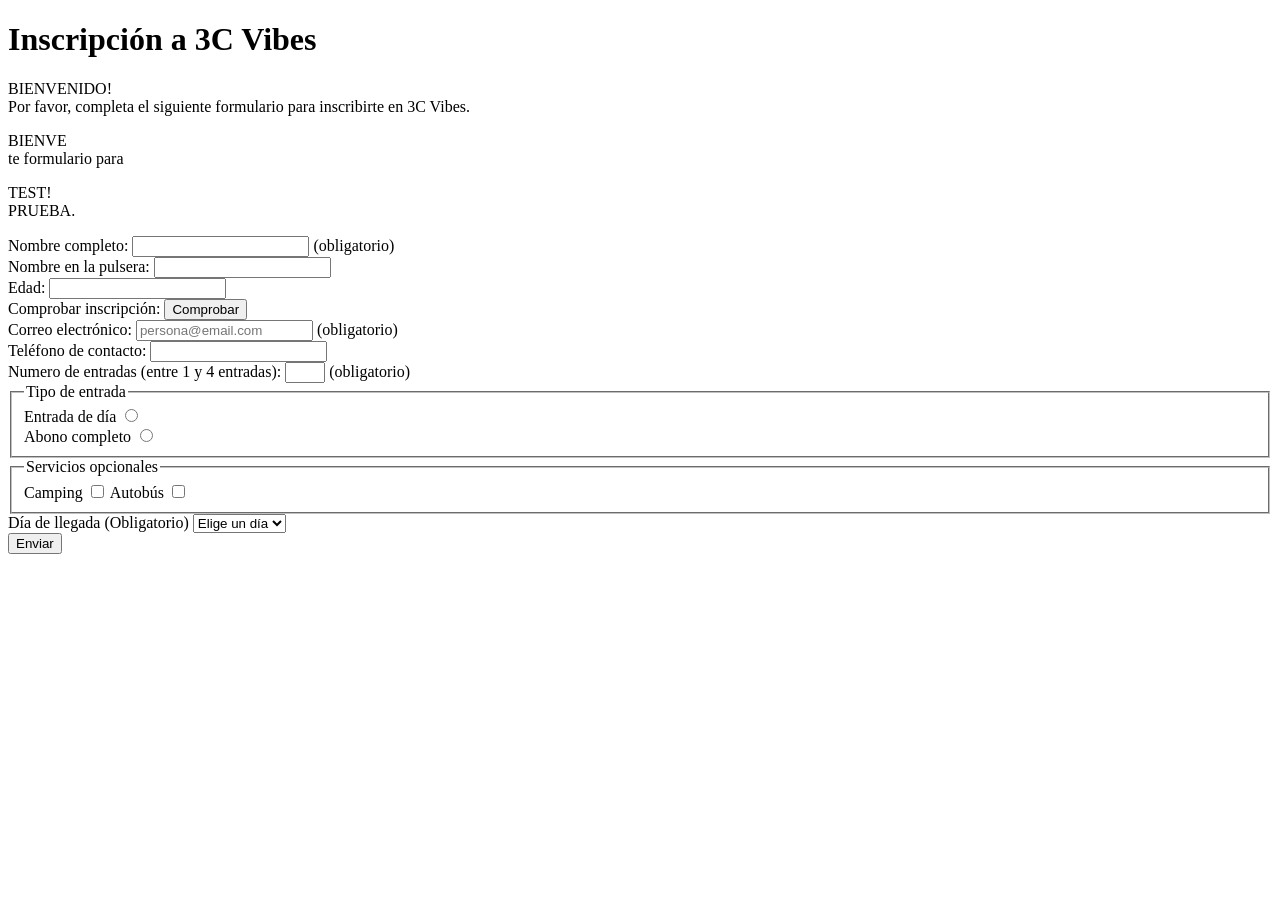
==== index.html @ 5123ec38 "estructura de los archivos del proyecto" ====
<!DOCTYPE html>
<html lang="es">

<head>
    <meta charset="UTF-8">
    <meta name="viewport" content="width=device-width, initial-scale=1.0">
    <title>Formularios</title>
    <link rel="stylesheet" href="estilos.css">
</head>

<body>

    <h1>Inscripción a 3C Vibes</h1>
    <p>BIENVENIDO! <br> Por favor, completa el siguiente formulario para inscribirte en 3C Vibes.</p>
    <p>BIENVE <br> te formulario para</p>
    <p>TEST! <br> PRUEBA.</p>

    

    <form>
        <div>
            <label for="nombre">Nombre completo: </label>
            <input class="escrito" type="text" id="nombre" name="nombre" required /> (obligatorio)
            <br>
        </div>

        <div>
            <label for="pulsera">Nombre en la pulsera: </label>
            <input type="text" id="pulsera" name="pulsera">
            <br>
        </div>

        <div>
            <label for="edad">Edad: </label>
            <input type="number" id="edad" name="edad" />
            <br>
        </div>

        <div class="artista">
            <label for="comprobar">Comprobar inscripción: </label>
            <input type="submit" id="comprobar" name="comprobar" value="Comprobar" />

        </div>

        <div>
            <label for="correo">Correo electrónico: </label>
            <input type="email" id="correo" name="correo" placeholder="persona@email.com" required /> (obligatorio)
            <br>
        </div>

        <div>
            <label for="telefono">Teléfono de contacto: </label>
            <input type="tel" id="telefono" name="telefono" required /><br>
        </div>

        <div>
            <label for="entradas">Numero de entradas (entre 1 y 4 entradas): </label>
            <input type="number" id="entradas" name="entradas" min="1" max="4" required /> (obligatorio)
            <br>
        </div>

        <fieldset>
            <legend>Tipo de entrada</legend>
            <div>
                <label for="entrada1">Entrada de día</label>
                <input type="radio" id="dia" name="tipo_entrada" value="dia" required />
            </div>
            <div>
                <label for="entrada2">Abono completo</label>
                <input type="radio" id="abono" name="tipo_entrada" value="abono" />
            </div>
        </fieldset>

        <fieldset>
            <legend>Servicios opcionales</legend>
            <label>Camping</label>
            <input type="checkbox" id="camping" name="servicios" value="camping" />
            <label>Autobús</label>
            <input type="checkbox" id="autobus" name="servicios" value="autobus" />
        </fieldset>

        <label>Día de llegada (Obligatorio)</label>
        
        <select name="dia" id="dia" required>
            <option value="">Elige un día</option>
            <option value="viernes">Viernes</option>
            <option value="sabado">Sábado</option>



        </select>

        <br>
        <button id="enviar" type="submit">Enviar</button>














    </form>

</body>

</html>
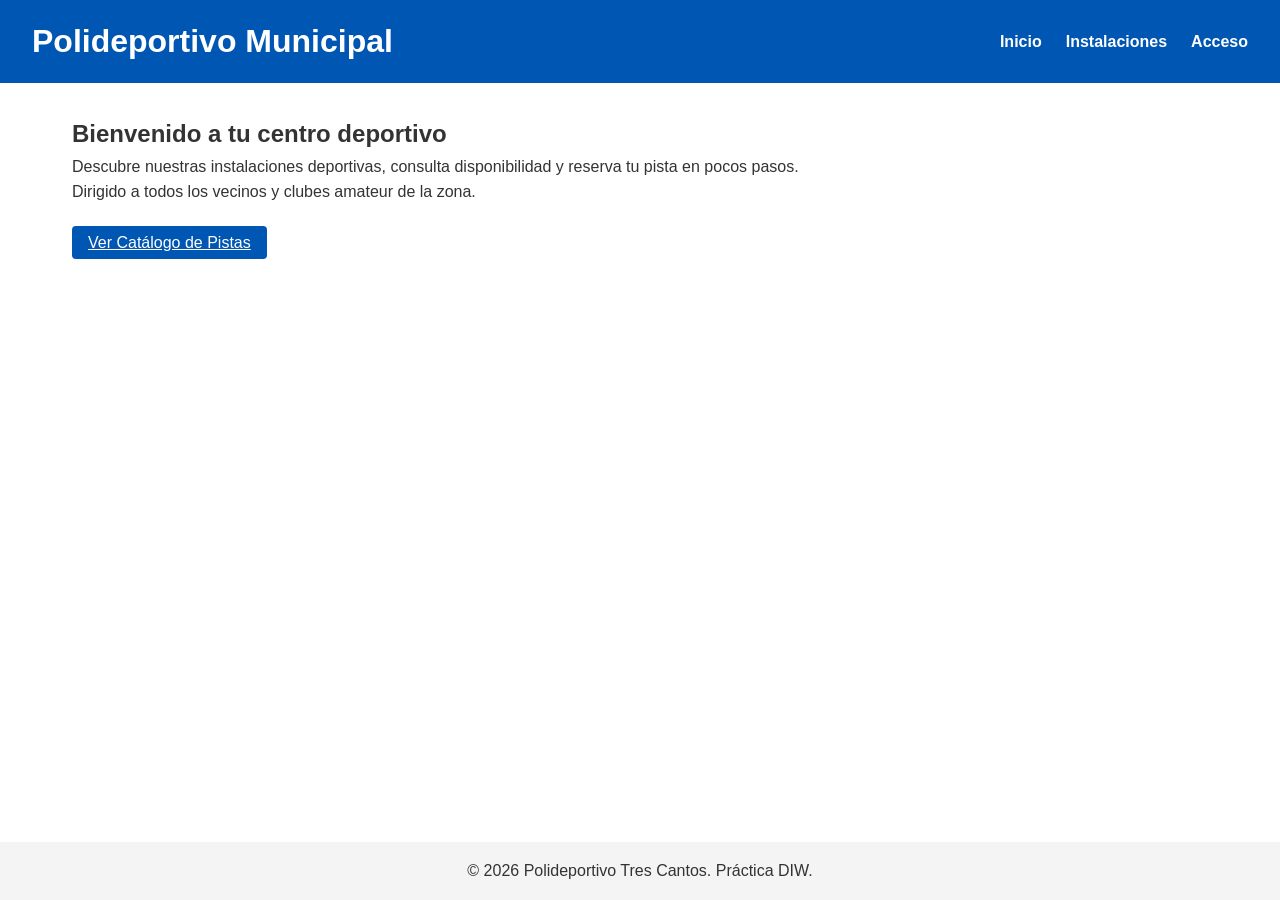
==== commit 2ad50478: "Add files via upload" ====
--- a/index.html
+++ b/index.html
@@ -4,110 +4,34 @@
 <head>
     <meta charset="UTF-8">
     <meta name="viewport" content="width=device-width, initial-scale=1.0">
-    <title>Formularios</title>
-    <link rel="stylesheet" href="estilos.css">
+    <title>Inicio - Polideportivo Tres Cantos</title>
+    <link rel="stylesheet" href="css/estilos.css">
 </head>
 
 <body>
-
-    <h1>Inscripción a 3C Vibes</h1>
-    <p>BIENVENIDO! <br> Por favor, completa el siguiente formulario para inscribirte en 3C Vibes.</p>
-    <p>BIENVE <br> te formulario para</p>
-    <p>TEST! <br> PRUEBA.</p>
-
-    
-
-    <form>
-        <div>
-            <label for="nombre">Nombre completo: </label>
-            <input class="escrito" type="text" id="nombre" name="nombre" required /> (obligatorio)
+    <header>
+        <h1>Polideportivo Municipal</h1>
+        <nav>
+            <ul>
+                <li><a href="index.html">Inicio</a></li>
+                <li><a href="catalogo.html">Instalaciones</a></li>
+                <li><a href="login.html">Acceso</a></li>
+            </ul>
+        </nav>
+    </header>
+    <main>
+        <section>
+            <h2>Bienvenido a tu centro deportivo</h2>
+            <p>Descubre nuestras instalaciones deportivas, consulta disponibilidad y reserva tu pista en pocos pasos.
+            </p>
+            <p>Dirigido a todos los vecinos y clubes amateur de la zona.</p>
             <br>
-        </div>
-
-        <div>
-            <label for="pulsera">Nombre en la pulsera: </label>
-            <input type="text" id="pulsera" name="pulsera">
-            <br>
-        </div>
-
-        <div>
-            <label for="edad">Edad: </label>
-            <input type="number" id="edad" name="edad" />
-            <br>
-        </div>
-
-        <div class="artista">
-            <label for="comprobar">Comprobar inscripción: </label>
-            <input type="submit" id="comprobar" name="comprobar" value="Comprobar" />
-
-        </div>
-
-        <div>
-            <label for="correo">Correo electrónico: </label>
-            <input type="email" id="correo" name="correo" placeholder="persona@email.com" required /> (obligatorio)
-            <br>
-        </div>
-
-        <div>
-            <label for="telefono">Teléfono de contacto: </label>
-            <input type="tel" id="telefono" name="telefono" required /><br>
-        </div>
-
-        <div>
-            <label for="entradas">Numero de entradas (entre 1 y 4 entradas): </label>
-            <input type="number" id="entradas" name="entradas" min="1" max="4" required /> (obligatorio)
-            <br>
-        </div>
-
-        <fieldset>
-            <legend>Tipo de entrada</legend>
-            <div>
-                <label for="entrada1">Entrada de día</label>
-                <input type="radio" id="dia" name="tipo_entrada" value="dia" required />
-            </div>
-            <div>
-                <label for="entrada2">Abono completo</label>
-                <input type="radio" id="abono" name="tipo_entrada" value="abono" />
-            </div>
-        </fieldset>
-
-        <fieldset>
-            <legend>Servicios opcionales</legend>
-            <label>Camping</label>
-            <input type="checkbox" id="camping" name="servicios" value="camping" />
-            <label>Autobús</label>
-            <input type="checkbox" id="autobus" name="servicios" value="autobus" />
-        </fieldset>
-
-        <label>Día de llegada (Obligatorio)</label>
-        
-        <select name="dia" id="dia" required>
-            <option value="">Elige un día</option>
-            <option value="viernes">Viernes</option>
-            <option value="sabado">Sábado</option>
-
-
-
-        </select>
-
-        <br>
-        <button id="enviar" type="submit">Enviar</button>
-
-
-
-
-
-
-
-
-
-
-
-
-
-
-    </form>
-
+            <a href="catalogo.html" class="btn">Ver Catálogo de Pistas</a>
+        </section>
+    </main>
+    <footer>
+        <p>&copy; 2026 Polideportivo Tres Cantos. Práctica DIW.</p>
+    </footer>
 </body>
 
 </html>
--- a/css/estilos.css
+++ b/css/estilos.css
@@ -0,0 +1,170 @@
+/* css/estilos.css */
+:root {
+    --color-primario: #0056b3;
+    /* Contraste alto superando el 4.5:1 exigido */
+    --color-secundario: #f4f4f4;
+    --color-texto: #333333;
+    --color-borde: #dddddd;
+    --color-foco: #ff9900;
+}
+
+* {
+    box-sizing: border-box;
+    margin: 0;
+    padding: 0;
+}
+
+body {
+    font-family: Arial, sans-serif;
+    color: var(--color-texto);
+    line-height: 1.6;
+    display: flex;
+    flex-direction: column;
+    min-height: 100vh;
+}
+
+/* Flexbox: Cabecera y Navegación */
+header {
+    background-color: var(--color-primario);
+    color: white;
+    padding: 1rem 2rem;
+    display: flex;
+    justify-content: space-between;
+    align-items: center;
+    flex-wrap: wrap;
+}
+
+nav ul {
+    list-style: none;
+    display: flex;
+    gap: 1.5rem;
+}
+
+nav a {
+    color: white;
+    text-decoration: none;
+    font-weight: bold;
+}
+
+nav a:hover,
+a:focus-visible {
+    text-decoration: underline;
+}
+
+/* Accesibilidad RA5: Foco visible */
+*:focus-visible {
+    outline: 3px solid var(--color-foco);
+    outline-offset: 2px;
+}
+
+main {
+    flex: 1;
+    padding: 2rem;
+    max-width: 1200px;
+    margin: 0 auto;
+    width: 100%;
+}
+
+/* Formularios y Botones */
+.btn {
+    background-color: var(--color-primario);
+    color: white;
+    padding: 0.5rem 1rem;
+    border: none;
+    border-radius: 4px;
+    cursor: pointer;
+    font-size: 1rem;
+}
+
+.btn:hover {
+    background-color: #004494;
+}
+
+fieldset {
+    border: 1px solid var(--color-borde);
+    padding: 1.5rem;
+    margin-bottom: 1.5rem;
+    border-radius: 4px;
+}
+
+legend {
+    font-weight: bold;
+    padding: 0 0.5rem;
+}
+
+.campo {
+    margin-bottom: 1rem;
+    display: flex;
+    flex-direction: column;
+}
+
+.campo label {
+    margin-bottom: 0.5rem;
+    font-weight: bold;
+}
+
+.campo input,
+.campo select,
+.campo textarea {
+    padding: 0.5rem;
+    border: 1px solid var(--color-borde);
+    border-radius: 4px;
+}
+
+/* Grid: Catálogo RA2 */
+.catalogo-grid {
+    display: grid;
+    grid-template-columns: repeat(auto-fill, minmax(300px, 1fr));
+    gap: 2rem;
+    margin-top: 1.5rem;
+}
+
+.tarjeta {
+    border: 1px solid var(--color-borde);
+    border-radius: 8px;
+    padding: 1rem;
+    display: flex;
+    flex-direction: column;
+}
+
+.tarjeta img {
+    width: 100%;
+    height: 200px;
+    object-fit: cover;
+    border-radius: 4px;
+}
+
+.tarjeta h3 {
+    margin: 1rem 0 0.5rem 0;
+}
+
+.tarjeta .precio {
+    font-weight: bold;
+    color: var(--color-primario);
+    margin-top: auto;
+    padding-top: 1rem;
+}
+
+.alerta-prototipo {
+    background-color: #fff3cd;
+    border: 1px solid #ffeeba;
+    padding: 1rem;
+    margin-bottom: 1.5rem;
+    border-radius: 4px;
+}
+
+/* Flexbox: Carrito */
+.fila-carrito {
+    display: flex;
+    justify-content: space-between;
+    align-items: center;
+    padding: 1rem;
+    border-bottom: 1px solid var(--color-borde);
+}
+
+footer {
+    background-color: var(--color-secundario);
+    text-align: center;
+    padding: 1rem;
+    margin-top: auto;
+}
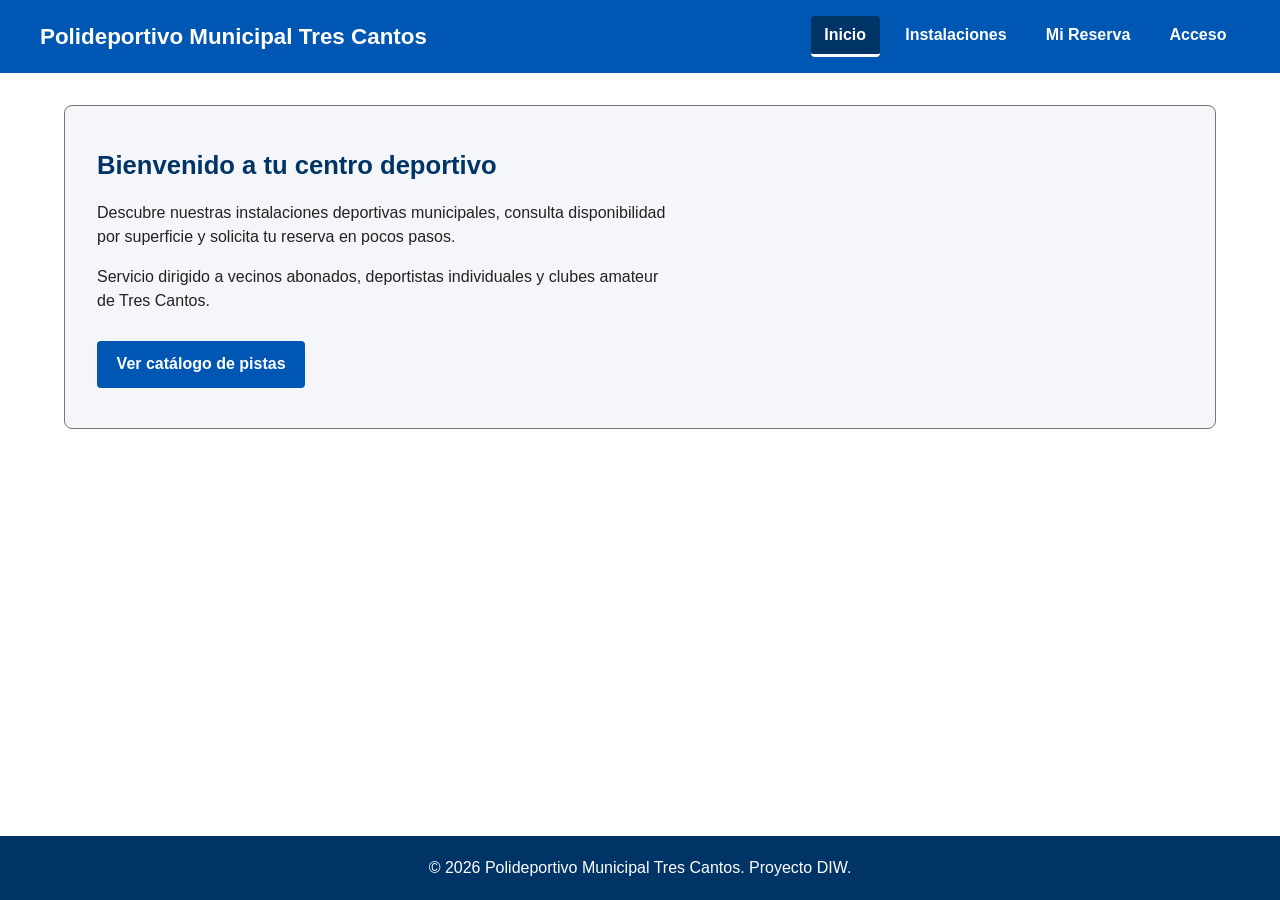
==== commit ecaccfa7: "correcciones del profesor del RA2, RA5 y RA6" ====
--- a/index.html
+++ b/index.html
@@ -1,37 +1,35 @@
-<!DOCTYPE html>
-<html lang="es">
-
-<head>
-    <meta charset="UTF-8">
-    <meta name="viewport" content="width=device-width, initial-scale=1.0">
-    <title>Inicio - Polideportivo Tres Cantos</title>
-    <link rel="stylesheet" href="css/estilos.css">
-</head>
-
-<body>
-    <header>
-        <h1>Polideportivo Municipal</h1>
-        <nav>
-            <ul>
-                <li><a href="index.html">Inicio</a></li>
-                <li><a href="catalogo.html">Instalaciones</a></li>
-                <li><a href="login.html">Acceso</a></li>
-            </ul>
-        </nav>
-    </header>
-    <main>
-        <section>
-            <h2>Bienvenido a tu centro deportivo</h2>
-            <p>Descubre nuestras instalaciones deportivas, consulta disponibilidad y reserva tu pista en pocos pasos.
-            </p>
-            <p>Dirigido a todos los vecinos y clubes amateur de la zona.</p>
-            <br>
-            <a href="catalogo.html" class="btn">Ver Catálogo de Pistas</a>
-        </section>
-    </main>
-    <footer>
-        <p>&copy; 2026 Polideportivo Tres Cantos. Práctica DIW.</p>
-    </footer>
-</body>
-
-</html>+<!DOCTYPE html>
+<html lang="es">
+<head>
+    <meta charset="UTF-8">
+    <meta name="viewport" content="width=device-width, initial-scale=1.0">
+    <title>Inicio - Polideportivo Municipal Tres Cantos</title>
+    <link rel="stylesheet" href="css/estilos.css">
+</head>
+<body>
+    <header>
+        <div class="contenedor-cabecera">
+            <h1>Polideportivo Municipal Tres Cantos</h1>
+            <nav aria-label="Navegación principal">
+                <ul>
+                <li><a href="index.html" class="activo" aria-current="page">Inicio</a></li>
+                <li><a href="catalogo.html">Instalaciones</a></li>
+                <li><a href="carrito.html">Mi Reserva</a></li>
+                <li><a href="login.html">Acceso</a></li>
+                </ul>
+            </nav>
+        </div>
+    </header>
+    <main>
+        <section class="hero">
+            <h2>Bienvenido a tu centro deportivo</h2>
+            <p>Descubre nuestras instalaciones deportivas municipales, consulta disponibilidad por superficie y solicita tu reserva en pocos pasos.</p>
+            <p>Servicio dirigido a vecinos abonados, deportistas individuales y clubes amateur de Tres Cantos.</p>
+            <a href="catalogo.html" class="btn">Ver catálogo de pistas</a>
+        </section>
+    </main>
+    <footer>
+        <p>&copy; 2026 Polideportivo Municipal Tres Cantos. Proyecto DIW.</p>
+    </footer>
+</body>
+</html>
--- a/css/estilos.css
+++ b/css/estilos.css
@@ -1,170 +1,531 @@
-/* css/estilos.css */
-:root {
-    --color-primario: #0056b3;
-    /* Contraste alto superando el 4.5:1 exigido */
-    --color-secundario: #f4f4f4;
-    --color-texto: #333333;
-    --color-borde: #dddddd;
-    --color-foco: #ff9900;
-}
-
-* {
-    box-sizing: border-box;
-    margin: 0;
-    padding: 0;
-}
-
-body {
-    font-family: Arial, sans-serif;
-    color: var(--color-texto);
-    line-height: 1.6;
-    display: flex;
-    flex-direction: column;
-    min-height: 100vh;
-}
-
-/* Flexbox: Cabecera y Navegación */
-header {
-    background-color: var(--color-primario);
-    color: white;
-    padding: 1rem 2rem;
-    display: flex;
-    justify-content: space-between;
-    align-items: center;
-    flex-wrap: wrap;
-}
-
-nav ul {
-    list-style: none;
-    display: flex;
-    gap: 1.5rem;
-}
-
-nav a {
-    color: white;
-    text-decoration: none;
-    font-weight: bold;
-}
-
-nav a:hover,
-a:focus-visible {
-    text-decoration: underline;
-}
-
-/* Accesibilidad RA5: Foco visible */
-*:focus-visible {
-    outline: 3px solid var(--color-foco);
-    outline-offset: 2px;
-}
-
-main {
-    flex: 1;
-    padding: 2rem;
-    max-width: 1200px;
-    margin: 0 auto;
-    width: 100%;
-}
-
-/* Formularios y Botones */
-.btn {
-    background-color: var(--color-primario);
-    color: white;
-    padding: 0.5rem 1rem;
-    border: none;
-    border-radius: 4px;
-    cursor: pointer;
-    font-size: 1rem;
-}
-
-.btn:hover {
-    background-color: #004494;
-}
-
-fieldset {
-    border: 1px solid var(--color-borde);
-    padding: 1.5rem;
-    margin-bottom: 1.5rem;
-    border-radius: 4px;
-}
-
-legend {
-    font-weight: bold;
-    padding: 0 0.5rem;
-}
-
-.campo {
-    margin-bottom: 1rem;
-    display: flex;
-    flex-direction: column;
-}
-
-.campo label {
-    margin-bottom: 0.5rem;
-    font-weight: bold;
-}
-
-.campo input,
-.campo select,
-.campo textarea {
-    padding: 0.5rem;
-    border: 1px solid var(--color-borde);
-    border-radius: 4px;
-}
-
-/* Grid: Catálogo RA2 */
-.catalogo-grid {
-    display: grid;
-    grid-template-columns: repeat(auto-fill, minmax(300px, 1fr));
-    gap: 2rem;
-    margin-top: 1.5rem;
-}
-
-.tarjeta {
-    border: 1px solid var(--color-borde);
-    border-radius: 8px;
-    padding: 1rem;
-    display: flex;
-    flex-direction: column;
-}
-
-.tarjeta img {
-    width: 100%;
-    height: 200px;
-    object-fit: cover;
-    border-radius: 4px;
-}
-
-.tarjeta h3 {
-    margin: 1rem 0 0.5rem 0;
-}
-
-.tarjeta .precio {
-    font-weight: bold;
-    color: var(--color-primario);
-    margin-top: auto;
-    padding-top: 1rem;
-}
-
-.alerta-prototipo {
-    background-color: #fff3cd;
-    border: 1px solid #ffeeba;
-    padding: 1rem;
-    margin-bottom: 1.5rem;
-    border-radius: 4px;
-}
-
-/* Flexbox: Carrito */
-.fila-carrito {
-    display: flex;
-    justify-content: space-between;
-    align-items: center;
-    padding: 1rem;
-    border-bottom: 1px solid var(--color-borde);
-}
-
-footer {
-    background-color: var(--color-secundario);
-    text-align: center;
-    padding: 1rem;
-    margin-top: auto;
-}+/* ==========================================================================
+   Hoja de estilos común - Polideportivo Municipal Tres Cantos (DIW)
+   Cumplimiento WCAG AA (contrastes >= 4.5:1 texto, >= 3:1 bordes y foco)
+   ========================================================================== */
+
+:root {
+    --color-primario: #0056b3;        /* Contraste 7,04:1 sobre blanco */
+    --color-primario-oscuro: #003366; /* Contraste 12,63:1 sobre blanco */
+    --color-fondo: #ffffff;
+    --color-secundario: #f4f6f9;
+    --color-destacado-bg: #eef5fc;
+    --color-texto: #222222;           /* Contraste 15,91:1 sobre blanco */
+    --color-texto-suave: #4a4a4a;     /* Contraste 8,86:1 sobre blanco */
+    --color-borde: #767676;           /* Contraste 4,54:1 sobre blanco (> 3:1) */
+    --color-foco: #8a3600;            /* Contraste 6,41:1 sobre blanco (> 3:1) */
+    --color-aviso-bg: #fff8e6;
+    --color-aviso-borde: #8a5a00;
+}
+
+/* Modelo de caja global */
+*,
+*::before,
+*::after {
+    box-sizing: border-box;
+    margin: 0;
+    padding: 0;
+}
+
+/* Foco visible de alto contraste para navegación por teclado (RA5) */
+*:focus-visible {
+    outline: 3px solid var(--color-foco);
+    outline-offset: 3px;
+}
+
+body {
+    font-family: Arial, Helvetica, sans-serif;
+    font-size: 1rem;
+    line-height: 1.5;
+    color: var(--color-texto);
+    background-color: var(--color-fondo);
+    min-height: 100vh;
+    display: flex;
+    flex-direction: column;
+}
+
+/* ==========================================================================
+   Cabecera y Navegación Principal (Flexbox)
+   ========================================================================== */
+header {
+    background-color: var(--color-primario);
+    color: #ffffff;
+    padding: 1rem 1.5rem;
+}
+
+.contenedor-cabecera {
+    max-width: 1200px;
+    margin: 0 auto;
+    display: flex;
+    flex-wrap: wrap;
+    justify-content: space-between;
+    align-items: center;
+    gap: 1rem;
+}
+
+header h1 {
+    font-size: 1.4rem;
+}
+
+nav ul {
+    list-style: none;
+    display: flex;
+    flex-wrap: wrap;
+    gap: 0.75rem;
+}
+
+nav a {
+    display: inline-block;
+    color: #ffffff;
+    text-decoration: none;
+    font-weight: bold;
+    padding: 0.45rem 0.85rem;
+    border-radius: 4px;
+    border-bottom: 3px solid transparent;
+}
+
+nav a:hover {
+    background-color: var(--color-primario-oscuro);
+}
+
+/* Indicador del apartado actual (no dependiente solo del color) */
+nav a.activo {
+    background-color: var(--color-primario-oscuro);
+    border-bottom: 3px solid #ffffff;
+}
+
+/* ==========================================================================
+   Contenedor Principal y Tipografía
+   ========================================================================== */
+main {
+    flex: 1;
+    width: 100%;
+    max-width: 1200px;
+    margin: 0 auto;
+    padding: 2rem 1.5rem;
+}
+
+h2 {
+    font-size: 1.6rem;
+    color: var(--color-primario-oscuro);
+    margin-bottom: 1rem;
+}
+
+h3 {
+    font-size: 1.2rem;
+    color: var(--color-texto);
+    margin-bottom: 0.5rem;
+}
+
+p {
+    margin-bottom: 1rem;
+}
+
+/* ==========================================================================
+   Botones y Variantes Reutilizables (RA2)
+   ========================================================================== */
+.btn {
+    display: inline-block;
+    background-color: var(--color-primario);
+    color: #ffffff;
+    border: 2px solid var(--color-primario);
+    padding: 0.6rem 1.1rem;
+    font-size: 1rem;
+    font-weight: bold;
+    text-decoration: none;
+    text-align: center;
+    border-radius: 4px;
+    cursor: pointer;
+}
+
+.btn:not(:disabled):hover {
+    background-color: var(--color-primario-oscuro);
+    border-color: var(--color-primario-oscuro);
+}
+
+/* Variante reutilizable: Botón secundario */
+.btn-secundario {
+    background-color: #ffffff;
+    color: var(--color-primario);
+    border: 2px solid var(--color-primario);
+}
+
+.btn-secundario:not(:disabled):hover {
+    background-color: var(--color-destacado-bg);
+    color: var(--color-primario-oscuro);
+    border-color: var(--color-primario-oscuro);
+}
+
+/* Estado deshabilitado claramente diferenciado (RA5 + RA6) */
+.btn:disabled {
+    background-color: #595959;
+    border-color: #595959;
+    color: #ffffff;
+    cursor: not-allowed;
+    opacity: 0.9;
+}
+
+/* ==========================================================================
+   Avisos de Prototipo y Enlaces Auxiliares
+   ========================================================================== */
+.aviso-prototipo {
+    background-color: var(--color-aviso-bg);
+    border-left: 5px solid var(--color-aviso-borde);
+    border-top: 1px solid var(--color-aviso-borde);
+    border-right: 1px solid var(--color-aviso-borde);
+    border-bottom: 1px solid var(--color-aviso-borde);
+    padding: 0.85rem 1rem;
+    margin-bottom: 1.5rem;
+    border-radius: 4px;
+}
+
+.enlace-volver {
+    display: inline-block;
+    color: var(--color-primario);
+    font-weight: bold;
+    text-decoration: underline;
+    margin-bottom: 1.25rem;
+}
+
+.enlace-volver:hover {
+    color: var(--color-primario-oscuro);
+}
+
+/* ==========================================================================
+   Página de Inicio (index.html)
+   ========================================================================== */
+.hero {
+    background-color: var(--color-secundario);
+    border: 1px solid var(--color-borde);
+    border-radius: 8px;
+    padding: 2.5rem 2rem;
+}
+
+.hero p {
+    max-width: 65ch;
+}
+
+.hero .btn {
+    margin-top: 0.75rem;
+}
+
+/* ==========================================================================
+   Catálogo, Filtros y Grid (catalogo.html)
+   ========================================================================== */
+.filtros {
+    background-color: var(--color-secundario);
+    border: 1px solid var(--color-borde);
+    border-radius: 8px;
+    padding: 1.25rem;
+    margin-bottom: 2rem;
+}
+
+.barra-filtros {
+    display: flex;
+    flex-wrap: wrap;
+    align-items: flex-end;
+    gap: 1rem;
+    margin-bottom: 1rem;
+}
+
+.barra-filtros .campo {
+    flex: 1 1 200px;
+    margin-bottom: 0;
+}
+
+.resumen-resultados {
+    margin-bottom: 0;
+    font-weight: bold;
+    color: var(--color-texto-suave);
+}
+
+.catalogo-grid {
+    display: grid;
+    grid-template-columns: repeat(auto-fill, minmax(290px, 1fr));
+    gap: 1.5rem;
+}
+
+.tarjeta {
+    background-color: #ffffff;
+    border: 1px solid var(--color-borde);
+    border-radius: 8px;
+    padding: 1.25rem;
+    display: flex;
+    flex-direction: column;
+    justify-content: space-between;
+}
+
+/* Variante reutilizable + expansión en Grid (RA2) */
+.tarjeta-destacada {
+    border: 2px solid var(--color-primario);
+    background-color: var(--color-destacado-bg);
+}
+
+@media (min-width: 680px) {
+    .tarjeta-destacada {
+        grid-column: span 2;
+    }
+}
+
+.etiqueta-destacada {
+    display: inline-block;
+    align-self: flex-start;
+    background-color: var(--color-primario-oscuro);
+    color: #ffffff;
+    font-size: 0.85rem;
+    font-weight: bold;
+    padding: 0.2rem 0.6rem;
+    border-radius: 4px;
+    margin-bottom: 0.6rem;
+}
+
+.tarjeta img {
+    width: 100%;
+    height: 180px;
+    object-fit: cover;
+    border-radius: 4px;
+    border: 1px solid var(--color-borde);
+    margin-bottom: 0.85rem;
+    background-color: var(--color-secundario);
+}
+
+.tarjeta .precio {
+    font-weight: bold;
+    font-size: 1.1rem;
+    color: var(--color-primario-oscuro);
+    margin-top: 0.5rem;
+}
+
+.tarjeta .btn {
+    margin-top: 0.75rem;
+    width: 100%;
+}
+
+/* Paginación numérica (RA2 + RA5) */
+.paginacion {
+    margin-top: 2rem;
+    display: flex;
+    flex-wrap: wrap;
+    justify-content: center;
+    align-items: center;
+    gap: 0.6rem;
+}
+
+.pagina-actual {
+    display: inline-block;
+    padding: 0.6rem 1rem;
+    font-weight: bold;
+    background-color: var(--color-primario-oscuro);
+    color: #ffffff;
+    border: 2px solid var(--color-primario-oscuro);
+    border-radius: 4px;
+    text-decoration: underline;
+}
+
+/* ==========================================================================
+   Página de Detalle (detalle.html)
+   ========================================================================== */
+.detalle-contenedor {
+    display: flex;
+    flex-wrap: wrap;
+    gap: 2rem;
+    background-color: var(--color-secundario);
+    border: 1px solid var(--color-borde);
+    border-radius: 8px;
+    padding: 1.5rem;
+}
+
+.detalle-imagen {
+    flex: 1 1 320px;
+}
+
+.detalle-imagen img {
+    width: 100%;
+    max-height: 340px;
+    object-fit: cover;
+    border-radius: 6px;
+    border: 1px solid var(--color-borde);
+    background-color: #ffffff;
+}
+
+.detalle-info {
+    flex: 1 1 320px;
+    display: flex;
+    flex-direction: column;
+    justify-content: space-between;
+}
+
+.lista-caracteristicas {
+    margin: 1rem 0 1.25rem 1.5rem;
+}
+
+.lista-caracteristicas li {
+    margin-bottom: 0.4rem;
+}
+
+.tarifa-destacada {
+    font-size: 1.25rem;
+    font-weight: bold;
+    color: var(--color-primario-oscuro);
+    margin-bottom: 1.25rem;
+}
+
+/* ==========================================================================
+   Página de Mi Reserva / Carrito (carrito.html)
+   ========================================================================== */
+.lista-reserva {
+    border: 1px solid var(--color-borde);
+    border-radius: 8px;
+    overflow: hidden;
+    margin-bottom: 1.5rem;
+}
+
+.fila-carrito {
+    display: flex;
+    flex-wrap: wrap;
+    justify-content: space-between;
+    align-items: center;
+    gap: 1rem;
+    padding: 1rem 1.25rem;
+    border-bottom: 1px solid var(--color-borde);
+}
+
+.fila-carrito:last-child {
+    border-bottom: none;
+}
+
+.info-item {
+    flex: 2 1 240px;
+    display: flex;
+    flex-direction: column;
+}
+
+.tarifa-unitaria {
+    font-size: 0.9rem;
+    color: var(--color-texto-suave);
+}
+
+.controles-cantidad {
+    display: flex;
+    align-items: center;
+    gap: 0.6rem;
+}
+
+.controles-cantidad .btn {
+    padding: 0.35rem 0.75rem;
+}
+
+.subtotal {
+    font-weight: bold;
+    min-width: 80px;
+    text-align: right;
+}
+
+.fila-total {
+    background-color: var(--color-secundario);
+    font-size: 1.2rem;
+    font-weight: bold;
+    color: var(--color-primario-oscuro);
+}
+
+.acciones-carrito {
+    display: flex;
+    flex-wrap: wrap;
+    justify-content: space-between;
+    gap: 1rem;
+}
+
+/* ==========================================================================
+   Formularios Accesibles (login.html y formulario.html)
+   ========================================================================== */
+.contenedor-estrecho {
+    max-width: 520px;
+    margin: 0 auto;
+}
+
+.contenedor-formulario {
+    max-width: 720px;
+    margin: 0 auto;
+}
+
+fieldset {
+    border: 1px solid var(--color-borde);
+    border-radius: 8px;
+    padding: 1.25rem;
+    margin-bottom: 1.5rem;
+}
+
+legend {
+    font-weight: bold;
+    color: var(--color-primario-oscuro);
+    padding: 0 0.5rem;
+}
+
+.sub-fieldset {
+    margin-top: 1rem;
+    margin-bottom: 1rem;
+    background-color: var(--color-secundario);
+}
+
+.campo {
+    display: flex;
+    flex-direction: column;
+    margin-bottom: 1rem;
+}
+
+.campo label {
+    font-weight: bold;
+    margin-bottom: 0.35rem;
+}
+
+input[type="text"],
+input[type="email"],
+input[type="password"],
+input[type="tel"],
+input[type="date"],
+input[type="search"],
+select,
+textarea {
+    width: 100%;
+    padding: 0.6rem 0.75rem;
+    font-family: inherit;
+    font-size: 1rem;
+    color: var(--color-texto);
+    background-color: #ffffff;
+    border: 2px solid var(--color-borde);
+    border-radius: 4px;
+}
+
+.texto-ayuda {
+    font-size: 0.875rem;
+    color: var(--color-texto-suave);
+    margin-top: 0.3rem;
+}
+
+.opcion-linea {
+    display: flex;
+    align-items: center;
+    gap: 0.6rem;
+    margin-bottom: 0.5rem;
+}
+
+.opcion-linea input[type="radio"],
+.opcion-linea input[type="checkbox"] {
+    width: 1.15rem;
+    height: 1.15rem;
+    accent-color: var(--color-primario);
+}
+
+/* ==========================================================================
+   Pie de Página Común (RA2)
+   ========================================================================== */
+footer {
+    background-color: var(--color-primario-oscuro);
+    color: #ffffff;
+    text-align: center;
+    padding: 1.25rem 1.5rem;
+    margin-top: auto;
+}
+
+footer p {
+    margin-bottom: 0;
+}
